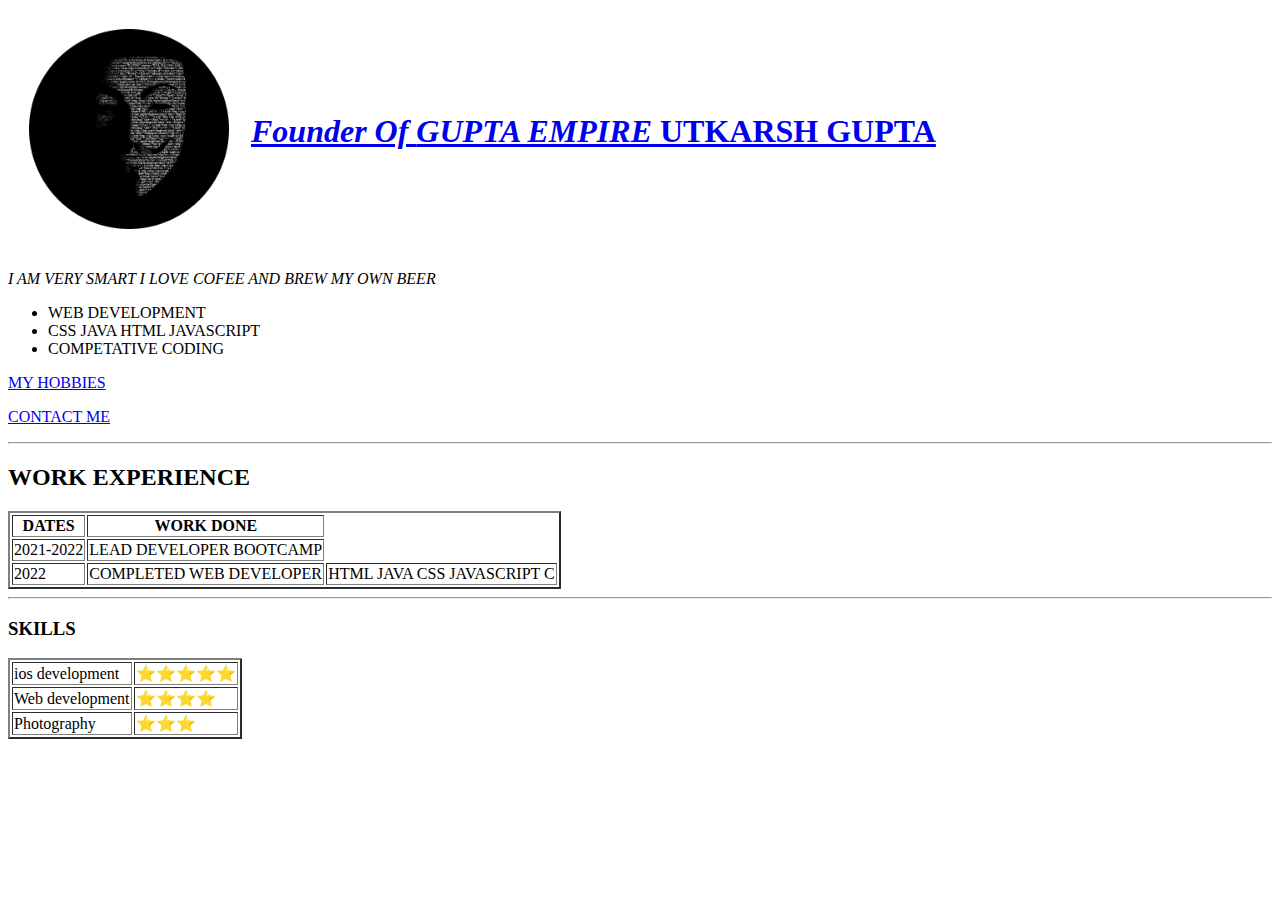
==== index.html @ 85947522 "web development" ====
<!DOCTYPE html>
<html>

<head>
  <meta charset="utf-8">
  <title>
    UTKARSH GUPTA PERSONAL SITE
  </title>

</head>

<body>
  <table cellspacing ="20">
    <tr>
      <td><img src="utkk.png" width="200" height="200"></td>
      <td>  <h1><a href="https://static01.nyt.com/images/2021/01/30/business/29musk-print/merlin_133348470_4909550a-2f4a-4c38-80b1-969f8306dfba-jumbo.jpg?quality=75&auto=webp">
          <hh11><em> Founder Of <strong>GUPTA EMPIRE</strong></em> </>
            UTKARSH GUPTA</a></h1></td>
    </tr>
  </table>
  <p>
    <em>I AM VERY SMART I LOVE COFEE AND BREW MY OWN BEER</em>
  </p>
  <ul>
    <li>WEB DEVELOPMENT</li>
    <li>CSS JAVA HTML JAVASCRIPT</li>
    <li>COMPETATIVE CODING</li>
  </ul>
  <p><a href="hobbies.html"> MY HOBBIES </a></p>
  <p><a href="index.html"> CONTACT ME </a></p>
  <hr>
  <h2>WORK EXPERIENCE </h2>
  <table border="2">
    <thread>
    <tr>
      <th>DATES</th>
      <th>WORK DONE</th>
    </tr>
    </thread>
    <tbody>
      <tr>
      <td> 2021-2022</td>
      <td> LEAD DEVELOPER BOOTCAMP </td>
    </tr>
    <tr>
      <td>2022</td>
      <td> COMPLETED WEB DEVELOPER </td>
      <td> HTML JAVA CSS JAVASCRIPT C</td>
    </tr>
    </tbody>
  </table border="2">
  <hr />
  <h3>SKILLS</h3>

  <table border="2" cellspacing=2>
    <tr>
      <td>ios development</td>
      <td>⭐⭐⭐⭐⭐</td>
    </tr>
    <tr>
      <td>Web development</td>
      <td>⭐⭐⭐⭐</td>
    </tr>
    <tr>
      <td>Photography</td>
      <td>⭐⭐⭐</td>
    </tr>
  </table>

</body>
 </html>
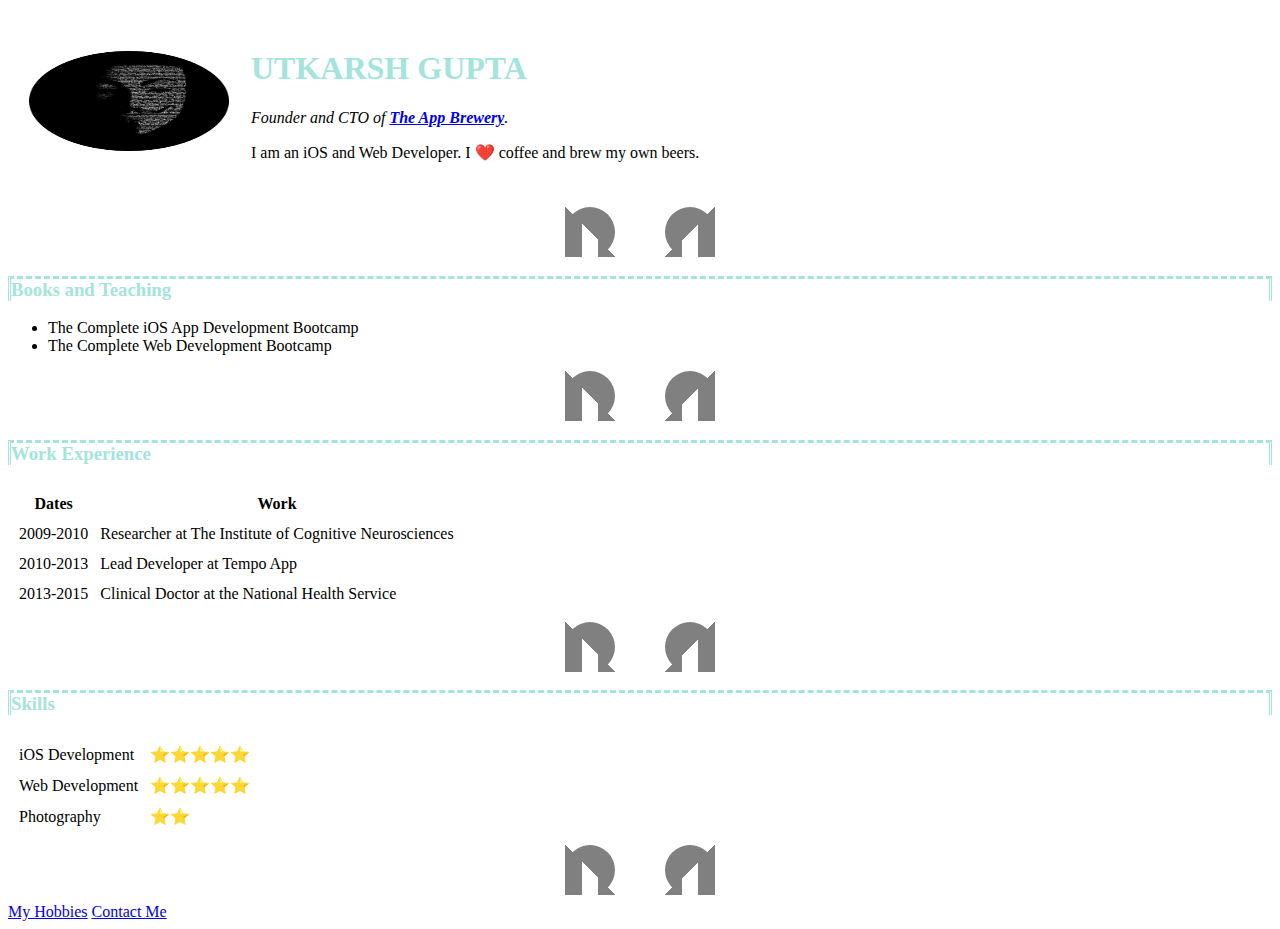
==== commit 0e6b2520: "web development" ====
--- a/index.html
+++ b/index.html
@@ -3,69 +3,70 @@
 
 <head>
   <meta charset="utf-8">
-  <title>
-    UTKARSH GUPTA PERSONAL SITE
-  </title>
-
+  <title>Angela's Personal Site</title>
+  <link rel="stylesheet" href="css/style.css">
 </head>
 
-<body>
-  <table cellspacing ="20">
+<body style="background-color: white">
+  <table cellspacing="20">
     <tr>
-      <td><img src="utkk.png" width="200" height="200"></td>
-      <td>  <h1><a href="https://static01.nyt.com/images/2021/01/30/business/29musk-print/merlin_133348470_4909550a-2f4a-4c38-80b1-969f8306dfba-jumbo.jpg?quality=75&auto=webp">
-          <hh11><em> Founder Of <strong>GUPTA EMPIRE</strong></em> </>
-            UTKARSH GUPTA</a></h1></td>
+      <td><img src="utkk.png" width="200" height="100" alt="UTKARSH PROFILE"></td>
+      <td>
+        <h1>UTKARSH GUPTA</h1>
+        <p><em>Founder and CTO of <strong><a href="https://www.appbrewery.co/">The App Brewery</a></strong>.</em></p>
+        <p>I am an iOS and Web Developer. I ❤️ coffee and brew my own beers.</p>
+      </td>
     </tr>
   </table>
-  <p>
-    <em>I AM VERY SMART I LOVE COFEE AND BREW MY OWN BEER</em>
-  </p>
+  <hr>
+  <h3>Books and Teaching</h3>
   <ul>
-    <li>WEB DEVELOPMENT</li>
-    <li>CSS JAVA HTML JAVASCRIPT</li>
-    <li>COMPETATIVE CODING</li>
+    <li>The Complete iOS App Development Bootcamp</li>
+    <li>The Complete Web Development Bootcamp</li>
   </ul>
-  <p><a href="hobbies.html"> MY HOBBIES </a></p>
-  <p><a href="index.html"> CONTACT ME </a></p>
   <hr>
-  <h2>WORK EXPERIENCE </h2>
-  <table border="2">
-    <thread>
-    <tr>
-      <th>DATES</th>
-      <th>WORK DONE</th>
-    </tr>
-    </thread>
+  <h3>Work Experience</h3>
+  <table cellspacing="10">
+    <thead>
+      <tr>
+        <th>Dates</th>
+        <th>Work</th>
+      </tr>
+    </thead>
     <tbody>
       <tr>
-      <td> 2021-2022</td>
-      <td> LEAD DEVELOPER BOOTCAMP </td>
+        <td>2009-2010</td>
+        <td>Researcher at The Institute of Cognitive Neurosciences</td>
+      </tr>
+      <tr>
+        <td>2010-2013</td>
+        <td>Lead Developer at Tempo App</td>
+      </tr>
+      <tr>
+        <td>2013-2015</td>
+        <td>Clinical Doctor at the National Health Service</td>
+      </tr>
+    </tbody>
+  </table>
+  <hr>
+  <h3>Skills</h3>
+  <table cellspacing="10">
+    <tr>
+      <td>iOS Development</td>
+      <td>⭐️⭐️⭐️⭐️⭐️</td>
     </tr>
     <tr>
-      <td>2022</td>
-      <td> COMPLETED WEB DEVELOPER </td>
-      <td> HTML JAVA CSS JAVASCRIPT C</td>
-    </tr>
-    </tbody>
-  </table border="2">
-  <hr />
-  <h3>SKILLS</h3>
-
-  <table border="2" cellspacing=2>
-    <tr>
-      <td>ios development</td>
-      <td>⭐⭐⭐⭐⭐</td>
-    </tr>
-    <tr>
-      <td>Web development</td>
-      <td>⭐⭐⭐⭐</td>
+      <td>Web Development</td>
+      <td>⭐️⭐️⭐️⭐️⭐️</td>
     </tr>
     <tr>
       <td>Photography</td>
-      <td>⭐⭐⭐</td>
+      <td>⭐️⭐️</td>
     </tr>
   </table>
+  <hr>
+  <a href="hobbies.html">My Hobbies</a>
+  <a href="contact.html">Contact Me</a>
+</body>
 
-</body>
- </html>
+</html>
--- a/css/style.css
+++ b/css/style.css
@@ -0,0 +1,18 @@
+body{
+background-color: #A3E4DB;
+  }
+  h1{
+    color:#A3E4DB;
+  }
+
+  h3{
+    color:#A3E4DB;
+     border-style: dashed double none;
+    }
+hr {
+  border-style: dashed double none;
+  border-top-style: dotted;
+  border-color: grey;
+  border-width: 50px;
+  width:50px
+}
